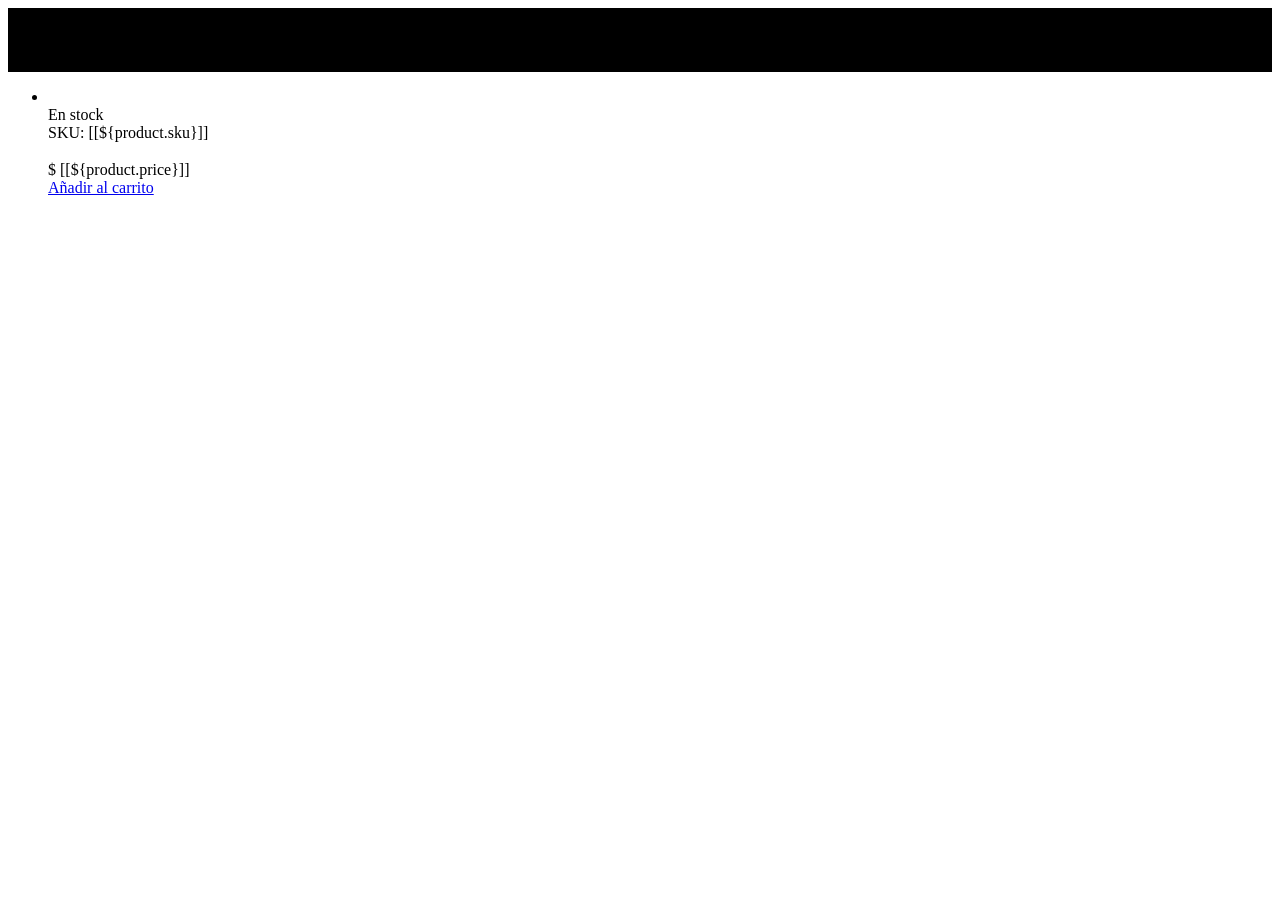
==== src/main/resources/templates/index.html @ bddc6686 "feat: create products shopping home page On this page will be listed all products" ====
<!DOCTYPE html>
<html lang="es" xmlns:th="http://www.thymeleaf.org">

<head>
    <meta charset="utf-8">
    <meta name="viewport" content="width=device-width, initial-scale=1.0">
    <title>Tienda de Componentes Electronicos | Jhonatan's E-shopping Website</title>
    <!-- css styles-->
    <link rel="preload" as="style" th:href="@{/assets/css/columns-system.css}">
    <link rel="stylesheet" th:href="@{/assets/css/columns-system.css}">
    <link rel="preload" th:href="@{/assets/css/main.css}" as="style">
    <link rel="stylesheet" th:href="@{/assets/css/main.css}">
</head>

<body>
    <header style="background-color: #000000; height: 64px;">
    </header>
    <main>
        <section class="products container">
            <ul id="product-list" class="product-list row" role="list">
                <li th:each="product : ${products}" class="product-list-item col-6 col-md-4 col-lg-4 col-xl-4 col-xxl-3">
                    <article class="product-outer-box">
                        <a class="product_img_link" th:href="@{|/product-details?id=${product.id}|}">
                            <img class="product-img-pict" th:src="${product.image_url}" th:alt="${product.image_alt}">
                        </a>
                        <div class="product-information-box">
                            <div class="sticker-box">
                                <span class="sticker-text">
                                    En stock
                                </span>
                            </div>
                            <div class="product-list-reference">SKU: [[${product.sku}]]</div>
                            <h3 class="product-title-box">
                                <a class="product-title-link" th:href="@{|/product-details?id=${product.id}|}" th:text="${product.name}"></a>
                            </h3>
                            <span class="product-current-price" aria-label="precio-actual">$ [[${product.price}]]</span>
                        </div>
                        <div class="act-box-card">
                            <a class="add_to_cart_btn" href="#">Añadir al carrito</a>
                        </div>
                    </article>
                </li>
            </ul>
        </section>
    </main>
</body>

</html>
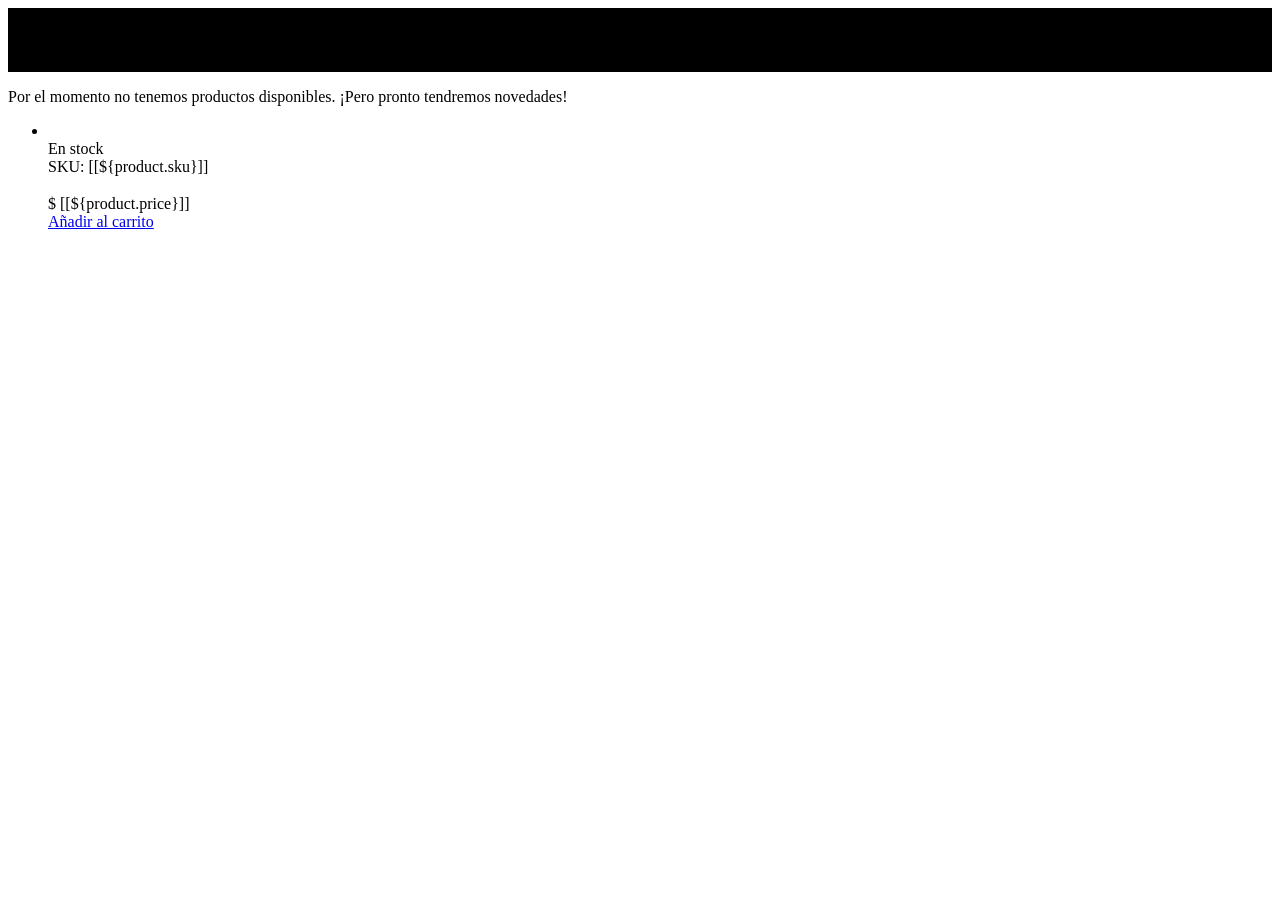
==== commit b59d0253: "feat: show users message when there are no products for sale If there are no products for sale users" ====
--- a/src/main/resources/templates/index.html
+++ b/src/main/resources/templates/index.html
@@ -17,7 +17,15 @@
     </header>
     <main>
         <section class="products container">
-            <ul id="product-list" class="product-list row" role="list">
+            <!-- show this block only if the list has no products -->
+            <div class="alert alert-success" th:if="${#lists.isEmpty(products)}">
+                <p>
+                    Por el momento no tenemos productos disponibles. ¡Pero pronto tendremos novedades!
+                </p>
+            </div>
+
+            <!-- show the list if there are products in the list -->
+            <ul th:if="${products != null and #lists.size(products) > 0}" id="product-list" class="product-list row" role="list">
                 <li th:each="product : ${products}" class="product-list-item col-6 col-md-4 col-lg-4 col-xl-4 col-xxl-3">
                     <article class="product-outer-box">
                         <a class="product_img_link" th:href="@{|/product-details?id=${product.id}|}">
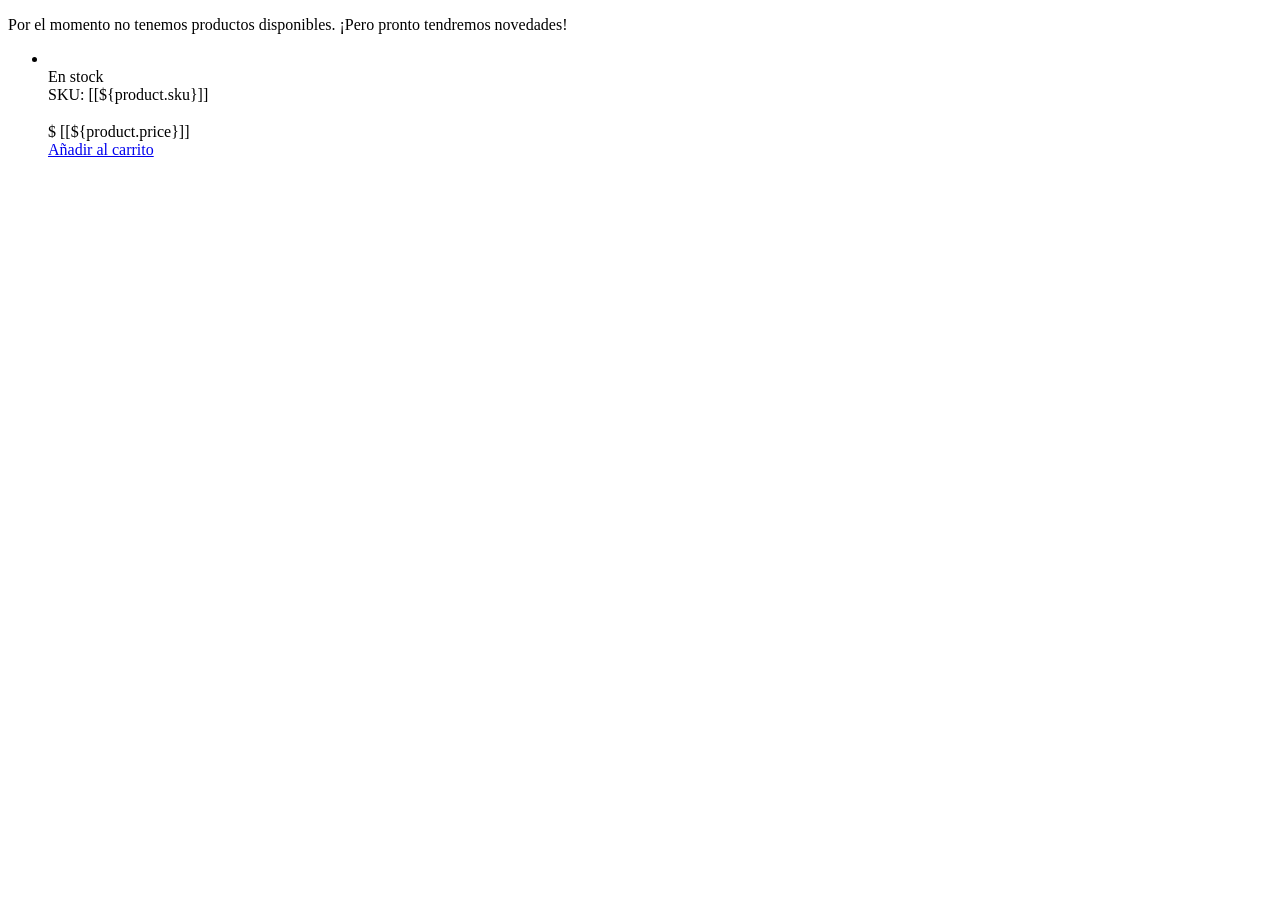
==== commit 811b2e94: "feat: add navigation menu to index page The navigation menu is included as a thymeleaf fragment on t" ====
--- a/src/main/resources/templates/index.html
+++ b/src/main/resources/templates/index.html
@@ -13,8 +13,8 @@
 </head>
 
 <body>
-    <header style="background-color: #000000; height: 64px;">
-    </header>
+    <!-- replaces the element for the fragment template code -->
+    <header th:replace="~{fragments/navigation-menu :: navigation-menu}"></header>
     <main>
         <section class="products container">
             <!-- show this block only if the list has no products -->
@@ -51,6 +51,7 @@
             </ul>
         </section>
     </main>
+    <script defer th:src="@{/assets/js/navigation-menu.js}"></script>
 </body>
 
 </html>
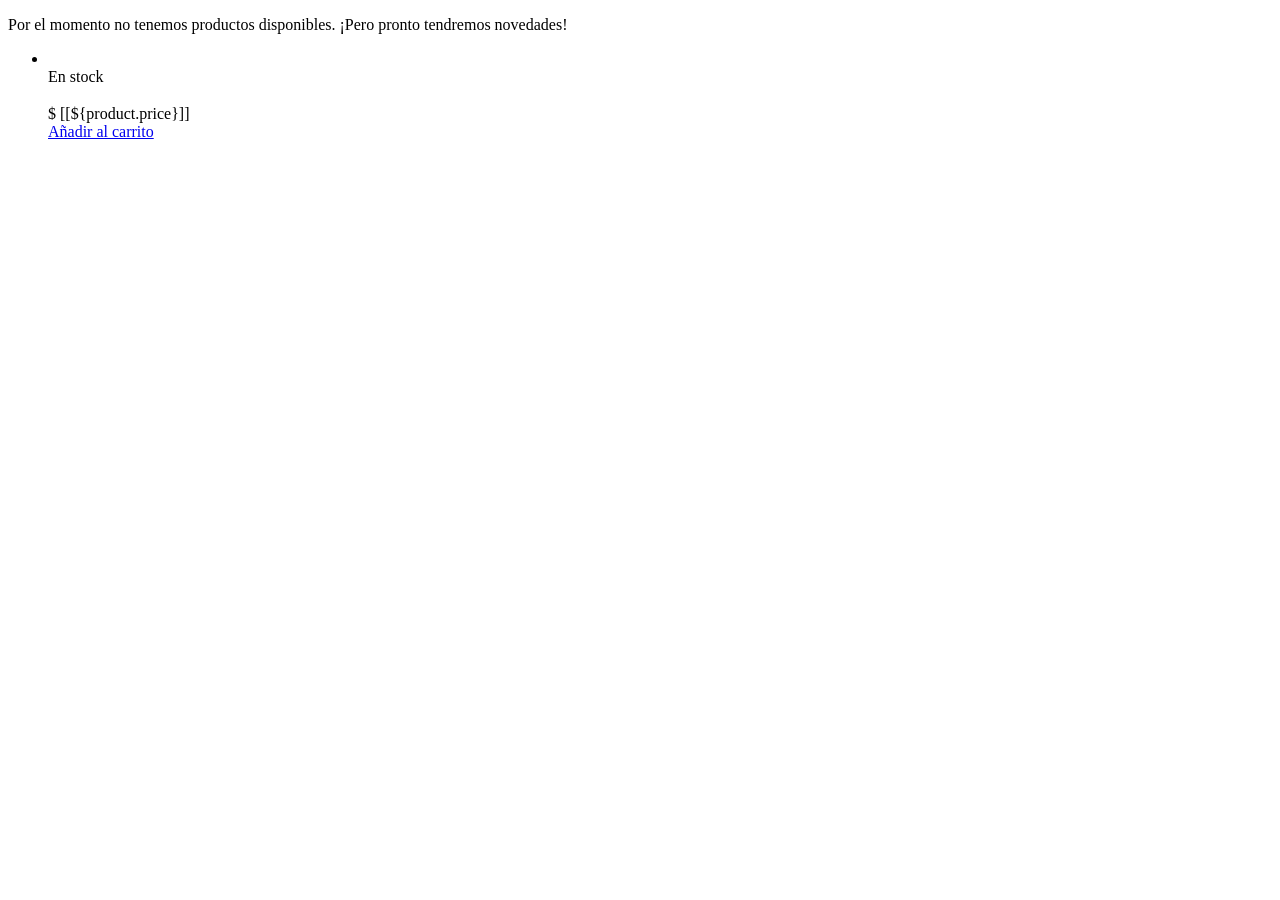
==== commit 346afde6: "feat: remove SKU number from product cards on index page" ====
--- a/src/main/resources/templates/index.html
+++ b/src/main/resources/templates/index.html
@@ -4,7 +4,7 @@
 <head>
     <meta charset="utf-8">
     <meta name="viewport" content="width=device-width, initial-scale=1.0">
-    <title>Tienda de Componentes Electronicos | Jhonatan's E-shopping Website</title>
+    <title>Tienda de Artículos | Jhonatan's E-shopping Website</title>
     <!-- css styles-->
     <link rel="preload" as="style" th:href="@{/assets/css/columns-system.css}">
     <link rel="stylesheet" th:href="@{/assets/css/columns-system.css}">
@@ -37,7 +37,9 @@
                                     En stock
                                 </span>
                             </div>
+                            <!--
                             <div class="product-list-reference">SKU: [[${product.sku}]]</div>
+                             -->
                             <h3 class="product-title-box">
                                 <a class="product-title-link" th:href="@{|/product-details?id=${product.id}|}" th:text="${product.name}"></a>
                             </h3>
